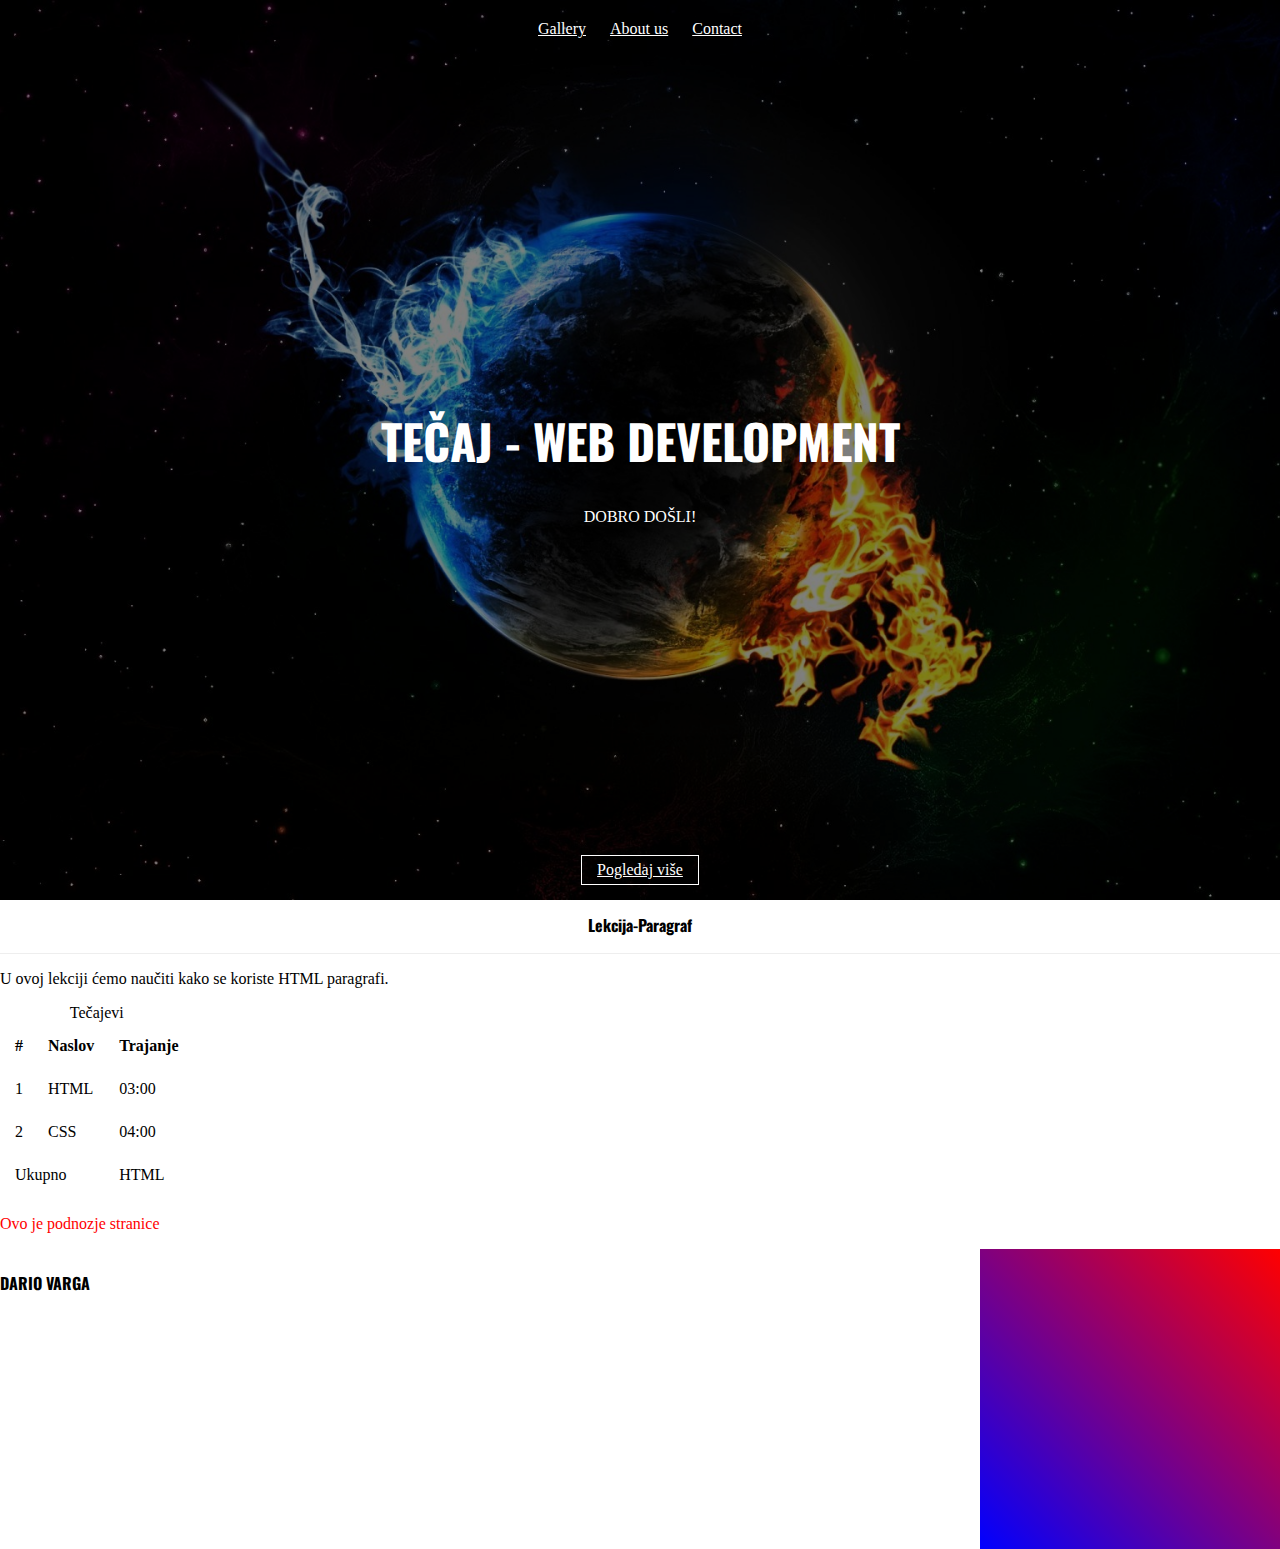
==== Kampsterinjo/index.html @ ccd6c3f4 "Add files via upload" ====
<!DOCTYPE html>
<html lang="en" dir="ltr">
  <head>
    <meta charset="utf-8">
    <meta name="description" content="Tečaj iz web programiranja.">
    <meta name="keywords" content="web,html,css,html5,development">
    <meta name="viewport" content="width=device-width, initial-scale=1">
    <link rel="icon" href="img/skull.png" type="image/png" sizes="16x16">
    <link rel="stylesheet" href="css/stilovi.css">
    <link rel="preconnect" href="https://fonts.gstatic.com">
    <link href="https://fonts.googleapis.com/css2?family=Oswald:wght@200&display=swap" rel="stylesheet">
    <title>Majstor Dario</title>
  </head>
  <body>

    <!-- Zaglavlje -->
    <div class="zaglavlje">
      <div class="zaglavlje-pozadina">

        <!--Navigacija stranice-->
        <nav class="zaglavlje-navigacija">
          <a class="navigacija" href="gallery.html">Gallery</a>
          <a class="navigacija" href="aboutus.html">About us</a>
          <a class="navigacija" href="contact.html">Contact</a>

        </nav>
        <!--Navigacija kraj-->

    <!-- Naslov stranice -->
       <header class="zaglavlje-naslov">
           <h1 id="naslov">Tečaj - Web Development</h1>
           <p>Dobro došli!</p>
       </header>

       <div class="scroll">
         <a href="#glavni">Pogledaj više</a>
       </div>

    </div>
  </div>
    <!--zaglavlje kraj-->

    <!-- Glavni sadrzaj -->
    <section class="glavni" id="glavni">

    <!-- Lekcija -->
    <h2 class="podnaslov">Lekcija-Paragraf</h2>
    <p class="opis"> U ovoj lekciji ćemo naučiti kako se koriste HTML paragrafi. </p>
    <!-- lekcija kraj -->

    <!-- Tablica sadržaja -->
    <table cellpadding="10" cellspacing="5">
      <caption>Tečajevi</caption>
      <thead>
            <tr>
                <th>#</th>
                <th>Naslov</th>
                <th>Trajanje</th>
            </tr>
        </thead>
        <tfoot>
            <tr>
                <td colspan="2">Ukupno</td>
                <td>HTML</td>
            </tr>
        </tfoot>
        <tbody>
            <tr>
                <td>1</td>
                <td>HTML</td>
                <td>03:00</td>
            </tr>
            <tr>
                <td>2</td>
                <td>CSS</td>
                <td>04:00</td>
            </tr>
         </tbody>
    </table>
    <!-- tablica sadrzaja kraj -->

    </section>

    <!-- glavni kraj -->
    <footer class="podnozje">
      <p>Ovo je podnozje stranice</p>

    </footer>

    <div class="relative">
      <h4>DARIO VARGA</h4>
    </div>

    <div class="gradient">

    </div>

  </body>
</html>
---- Kampsterinjo/css/stilovi.css ----
body {
  padding: 0;
  margin: 0;
  background: white;
}

.zaglavlje {
  background: url("../img/bh.jpg") no-repeat fixed center center;
  background-size: cover;
}

.zaglavlje-pozadina{
  background: rgba(0, 0, 0, .5);
  text-align: center;
  min-height: 100vh;
  position: relative;
}

.zaglavlje-naslov{
  padding: 35vh 0 0;
}

.zaglavlje-naslov h1 {
  color: white;
  font-size: 3em;
  text-transform: uppercase;
}

.zaglavlje-naslov p {
  color: white;
  text-transform: uppercase;
  font-size: 1.5 em;
}

.zaglavlje-navigacija {
  left: 0;
  right: 0;
  top: 0;
  z-index: 10;
  padding: 15px 30px;
}

.zaglavlje-navigacija a{
  color: white;
  font-weight: 500;
  display: inline-block;
  padding: 5px 10px;
}

.zaglavlje-navigacija a:hover{
  color: #aaa;
}

.zaglavlje-pozadina .scroll{
  position: absolute;
  bottom: 15px;
  left: 0;
  right: 0;
}

.zaglavlje-pozadina .scroll a{
  color: white;
  display: inline-block;
  padding: 5px 15px;
  border: 1px solid white;
}

.podnaslov {
  font-size: 16px;
  font-weight: bold;
  border-bottom: 1px solid #eee;
  padding-bottom: 16px;
  margin-bottom: 16px;
  text-align: center;
}

.podnozje {
  color: red;
}


h1, h2, h3, h4, h5, h6{
    font-family: 'Oswald', sans-serif;
}


.lista1 li{
  list-style-type: none;
  background-image: url("../img/skull.png");
  background-position: 0px 5px;
  background-repeat: no-repeat;
  background-size: 15px 15px;
  padding-left: 20px;
}

.lista1 li:last-of-type{
  color: green;
  background: #eee;
}


ol{
  list-style-type: decimal-leading-zero;
}

.box{
  width: 300px;
  height: 300px;
  background: #123;
  color: white;
  padding: 50px;
  margin: 50px;
  border: 50px solid #eee;
}

#shadow{
  border: 1px solid;
  padding: 10px;
  text-shadow: 5px 10px red;
  cursor: wait;
}

.imeKlase {
  column-count: 3;
  column-gap: 30px;
  column-rule-style: solid;
  column-rule-width: 2px;
  column-rule-color: blue;
}

.border-element {
  border-width: 5px;
  border-style: dashed;
  border-color: blue;
  border-radius: 15px;
}

.relative{
  float: left;
}

.gradient{
  float: right;
  width: 300px;
  height: 300px;
  background: linear-gradient(45deg, blue, red);
}
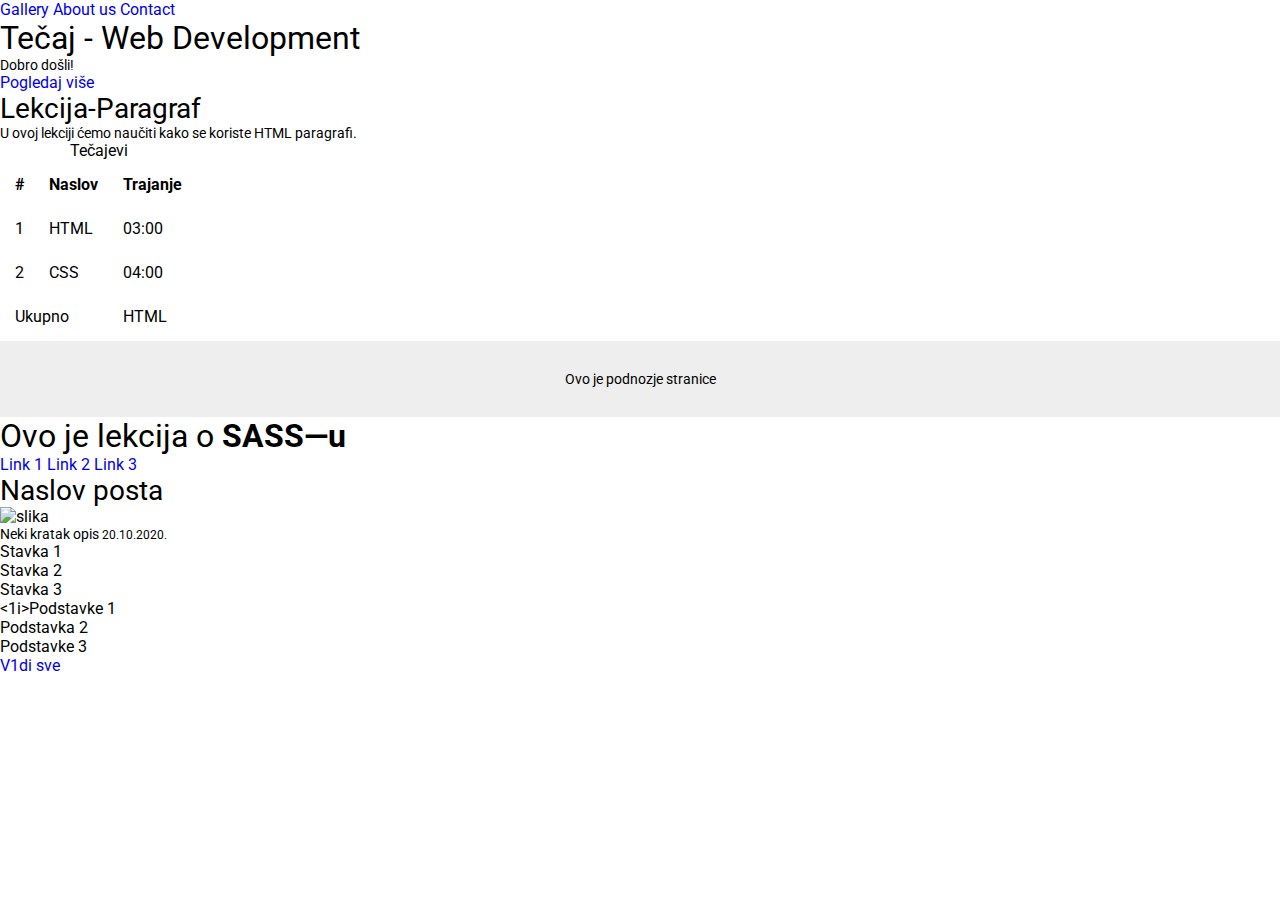
==== commit f29d6c85: "Add files via upload" ====
--- a/Kampsterinjo/index.html
+++ b/Kampsterinjo/index.html
@@ -6,7 +6,7 @@
     <meta name="keywords" content="web,html,css,html5,development">
     <meta name="viewport" content="width=device-width, initial-scale=1">
     <link rel="icon" href="img/skull.png" type="image/png" sizes="16x16">
-    <link rel="stylesheet" href="css/stilovi.css">
+    <link rel="stylesheet" href="css/site.css">
     <link rel="preconnect" href="https://fonts.gstatic.com">
     <link href="https://fonts.googleapis.com/css2?family=Oswald:wght@200&display=swap" rel="stylesheet">
     <title>Majstor Dario</title>
@@ -87,13 +87,34 @@
 
     </footer>
 
-    <div class="relative">
-      <h4>DARIO VARGA</h4>
+    <div classs="box">
+      <h1>Ovo je lekcija o <strong>SASS—u</strong></h1>
+      <nav class="box-nav">
+        <a href="#">Link 1</a>
+        <a href="#">Link 2</a>
+        <a href="#">Link 3</a>
+      </nav>
+    <article class="box-article">
+        <h2>Naslov posta</h2>
+    <div>
+        <img src="img/10.png" alt="slika">
     </div>
-
-    <div class="gradient">
-
-    </div>
+        <p>Neki kratak opis <small>20.10.2020.</small></p>
+        <u1>
+            <li>Stavka 1</li>
+            <li>Stavka 2</li>
+            <li>Stavka 3</li>
+            <li>
+                <u1>
+                    <1i>Podstavke 1</li>
+                    <li>Podstavka 2</li>
+                    <li>Podstavke 3</li>
+                </ul>
+            </li>
+            <li><a href="#">V1di sve</a></li>
+        </ul>
+    </artic1e>
+</div>
 
   </body>
 </html>
--- a/Kampsterinjo/css/site.css
+++ b/Kampsterinjo/css/site.css
@@ -0,0 +1 @@
+@import url("https://fonts.googleapis.com/css?family=Roboto:300,400,500");html,body,p,h1,h2,h3,h4,h5,h6,ul{margin:0}a,a:hover{text-decoration:none}button{border:none;outline:none}h1,h2,h3,h4,h5,h6{font-weight:normal}h1{font-size:32px}h2{font-size:28px}h3{font-size:24px}h4{font-size:20px}h5{font-size:18px}h6{font-size:16px}p{font-size:14px}body{font-family:'Roboto', sans-serif}.navigation{position:fixed;z-index:100;top:0;right:0;left:0;background:white}.navigation>div{display:flex;justify-content:space-between;align-items:center;min-height:50px}.navigation h1{font-size:16px;text-transform:uppercase;font-weight:500}.navigation h1 a{transition:all .2s;color:#0a6ebd}.navigation h1 a:hover{color:#0d8aee}.navigation ul{display:flex;align-items:center;list-style-type:none}.navigation ul li{margin-left:15px}.navigation ul li a{transition:all .2s;font-weight:500;color:#2196F3}.navigation ul li a:hover{color:#6ab8f7}.main-header{position:relative;min-height:100vh;background:#2196F3}.main-header-box{position:absolute;color:#2196F3;max-width:550px;left:0;right:0;top:40%;margin:auto;background:white;text-align:center;padding:20px 0;height:110px}.main-header-box h1{font-size:3em;font-weight:normal;margin-bottom:5px}.main-header-box h3{font-size:2em;font-weight:300}.main-header-box::before,.main-header-box::after{content:'';position:absolute;height:55px;width:55px}.main-header-box::before{left:0;top:0;border-left:10px solid #2196F3;border-top:10px solid #2196F3}.main-header-box::after{right:0;bottom:0;border-right:10px solid #2196F3;border-bottom:10px solid #2196F3}.main-header>a.icon{transition:all .2s;position:absolute;left:0;right:0;bottom:15px;margin:auto;width:50px;height:50px;background:rgba(255,255,255,0.5);border-radius:100%;text-align:center}.main-header>a.icon i{color:#2196F3;line-height:50px;font-size:22px}.main-header>a.icon:hover{background:white}.row-w{max-width:1200px;width:100%;margin:auto}.section{padding:50px 0}.section>h2{font-size:1.6em;text-transform:uppercase;text-align:center;padding-bottom:20px;margin-bottom:20px;position:relative}.section>h2::after{content:'';position:absolute;left:0;right:0;bottom:0;width:50px;margin:auto;height:5px;background:#eee}.section-boxes{display:flex}.section-boxes article{flex:1;text-align:center;padding:30px}.section-boxes article h3{margin:10px 0 5px;font-size:1.3em}.section-boxes article p{font-size:1em;opacity:.8}.section-boxes article a{font-weight:500;font-size:12px;text-transform:uppercase}footer{padding:30px;text-align:center;background:#eee}footer a{color:#2196F3}
